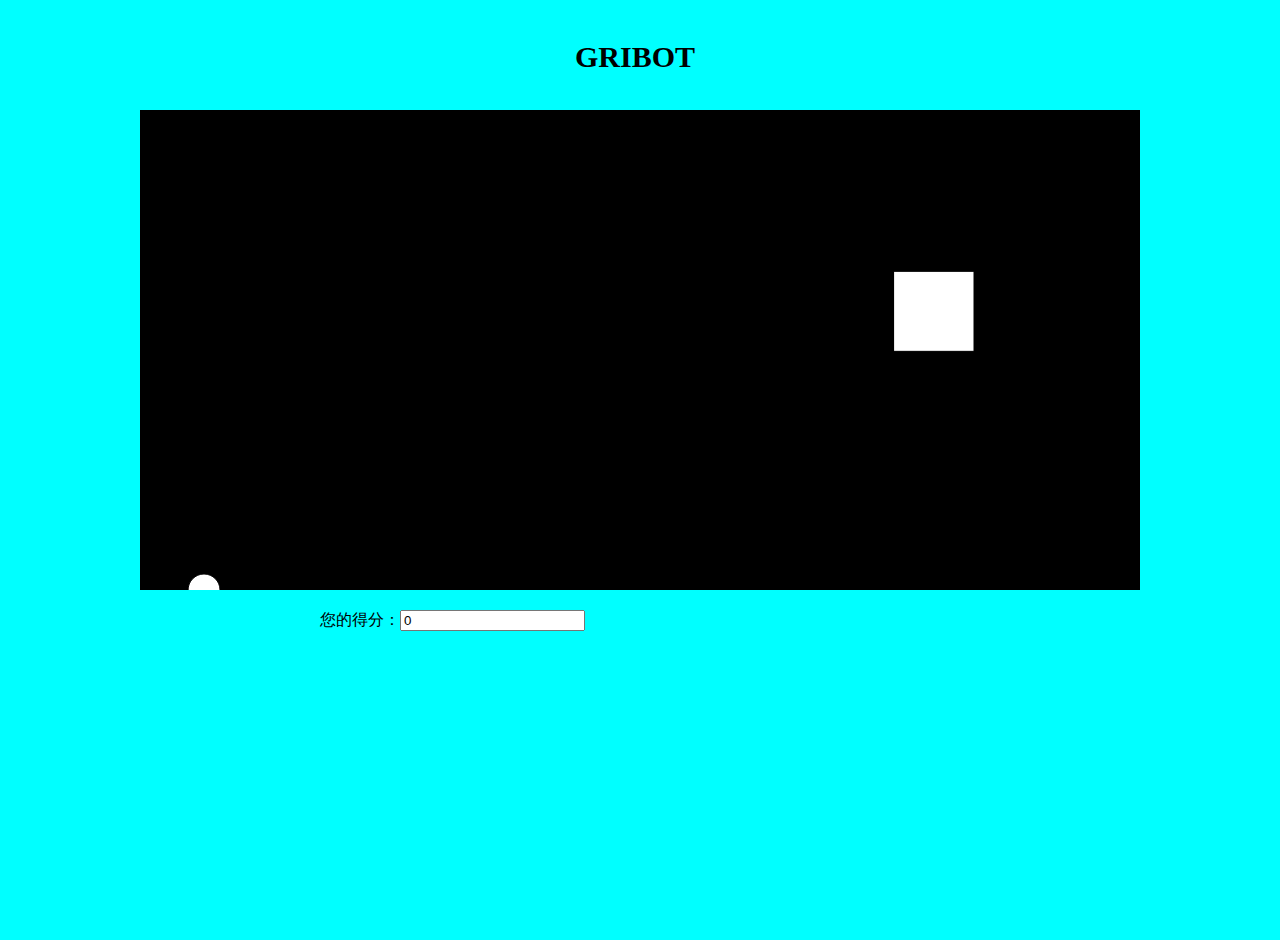
==== index.html @ 4646d6ec "first add" ====
<html>
<head>
    <meta charset="UTF-8">

    <style>
        body {
            background-color: aqua;
            margin: 0;
            padding: 0;
            width: 100%;
            height: 100%;
        }
        div{
            width: 50%;
            height: 10px;
            margin: 10px auto;
        }
        main{
            width:1000px;
            height: 480px;
            margin: 20px auto;
        }
        h1{
            font-size: 30px;
            width:130px;
            height: 30px;
            display: block;
            margin: 40px auto;
        }

    </style>

</head>
<body>
<h1>GRIBOT</h1>
<main></main>
<div id="infor">
    您的得分：<input  id='score' type="text" value="0">
</div>
</body>
<script language="javascript" type="text/javascript" src="p5.js"></script>
<script language="javascript" type="text/javascript" src="js.js"></script>
<script language="javascript" type="text/javascript" src="bird.js"></script>
<script language="javascript" type="text/javascript" src="box.js"></script>
</html>
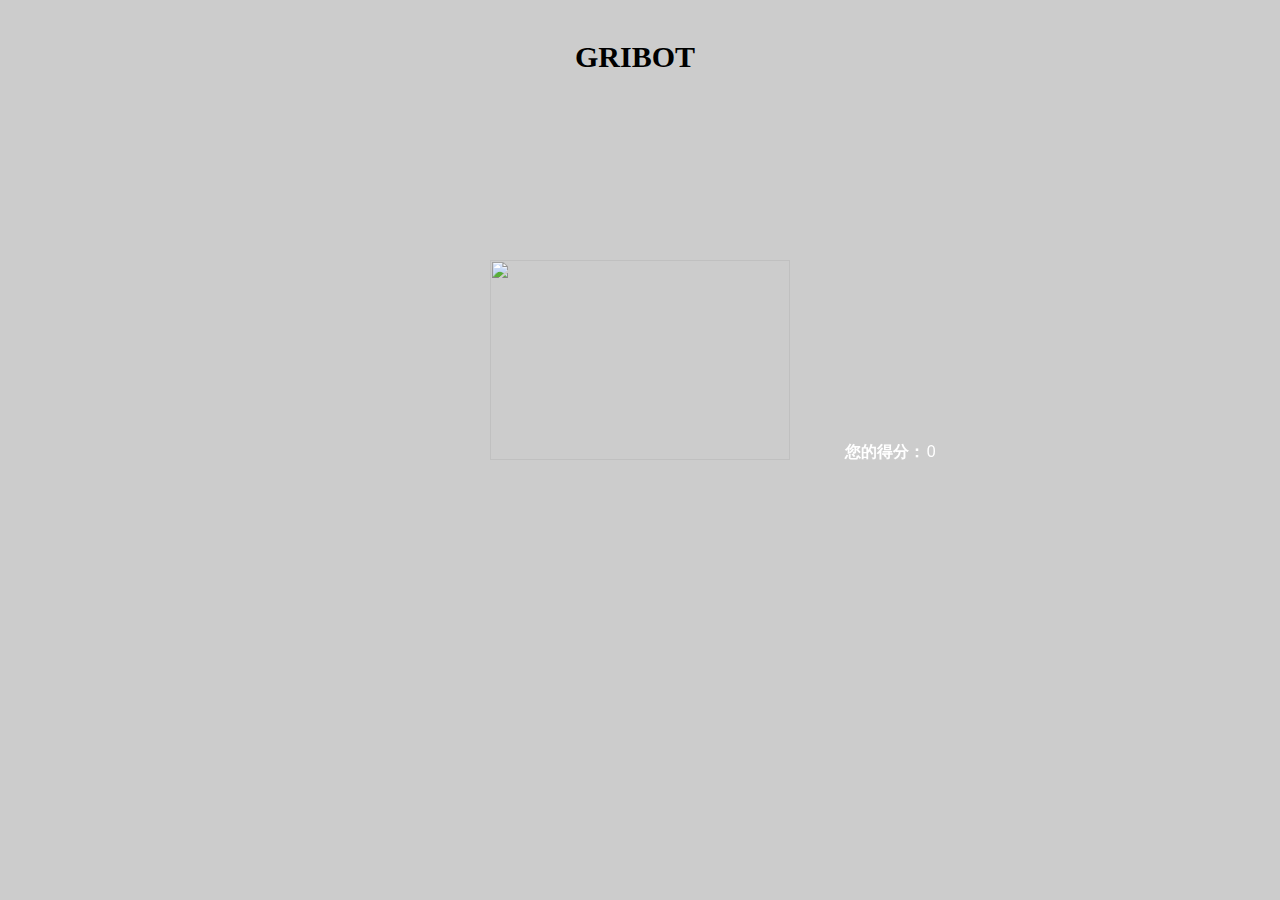
==== commit 55d7569c: "fix: game" ====
--- a/index.html
+++ b/index.html
@@ -4,11 +4,10 @@
 
     <style>
         body {
-            background-color: aqua;
+            background-color: #CCC;
             margin: 0;
             padding: 0;
             width: 100%;
-            height: 100%;
         }
         div{
             width: 50%;
@@ -27,17 +26,92 @@
             display: block;
             margin: 40px auto;
         }
-
+        #defaultCanvas0 {
+            position: absolute;
+            z-index: 100;
+        }
+        #mark {
+            width: 1000px;
+            height: 480px;
+            position: absolute;
+            background: url('bg.jpeg') no-repeat 0 0;
+            background-size: 100% 100%;
+            /* z-index: 0; */
+        }
+        #mark img{
+            width: 300px;
+            height: 200px;
+            position: absolute;
+            top: 50%;
+            left: 50%;
+            margin-top: -100px;
+            margin-left: -150px;
+        }
+        .unactive {
+            display: none;
+        }
+        .sortList-wrap {
+            width: 1000px;
+            height: 768px;
+            margin: 0 auto;
+            position: absolute;
+            left: 50%;
+            top: 50%;
+            margin-left: -500px;
+            margin-top: -480px;
+        }
+        .sortList {
+            width: 1000px;
+            height: 768px;
+        }
+        .back-game {
+            position: absolute;
+            top: 3px;
+            left: 254px;
+        }
+        .arrow-double-left {
+            width: 20px;
+            height: 20px;
+            vertical-align: middle;
+            margin-top: -3px;
+        }
+        #infor {
+            position: absolute;
+            top: 48%;
+            left: 66%;
+            color: #fff;
+            font-weight: bold;
+            z-index: 110;
+        }
+        #score {
+            border: none;
+            background: transparent;
+            color: #fff;
+            font-size: 16px;
+        }
     </style>
 
 </head>
 <body>
 <h1>GRIBOT</h1>
-<main></main>
+<main>
+    <div id="mark">
+        <img src="startBtn.gif" alt="">
+    </div>
+</main>
+<div class="sortList-wrap" style="display:none">
+    <div class="back-game" onclick="backGame()"><img class="arrow-double-left" src="arrow-double-left.png" alt="">返回游戏</div>
+    <!-- <iframe class="sortList" src="./sortList/index.html" frameborder="0"></iframe> -->
+    <iframe class="sortList" src="" frameborder="0"></iframe>
+</div>
 <div id="infor">
     您的得分：<input  id='score' type="text" value="0">
 </div>
+<div>
+    <!-- 游戏排行榜：<button id="scoreList" onclick="scoreList()"></button> -->
+</div>
 </body>
+<script src="jquery.min.js"></script>
 <script language="javascript" type="text/javascript" src="p5.js"></script>
 <script language="javascript" type="text/javascript" src="js.js"></script>
 <script language="javascript" type="text/javascript" src="bird.js"></script>
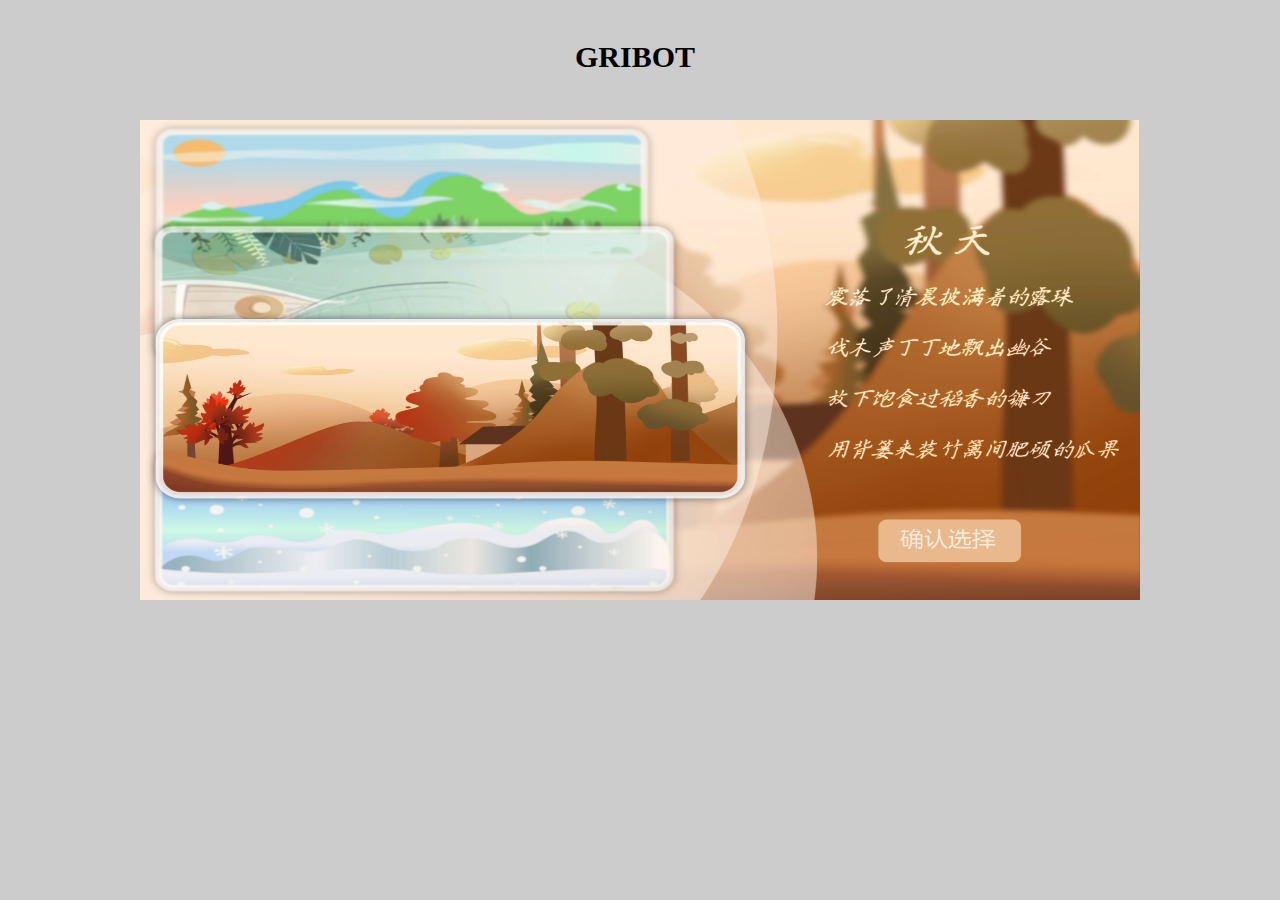
==== commit 727197d5: "fix: 细节处理" ====
--- a/index.html
+++ b/index.html
@@ -1,7 +1,6 @@
 <html>
 <head>
     <meta charset="UTF-8">
-
     <style>
         body {
             background-color: #CCC;
@@ -34,7 +33,7 @@
             width: 1000px;
             height: 480px;
             position: absolute;
-            background: url('bg.jpeg') no-repeat 0 0;
+            background: url('select.png') no-repeat 0 0;
             background-size: 100% 100%;
             /* z-index: 0; */
         }
@@ -77,8 +76,8 @@
         }
         #infor {
             position: absolute;
-            top: 48%;
-            left: 66%;
+            top: 50%;
+            left: 68%;
             color: #fff;
             font-weight: bold;
             z-index: 110;
@@ -96,7 +95,7 @@
 <h1>GRIBOT</h1>
 <main>
     <div id="mark">
-        <img src="startBtn.gif" alt="">
+        <!-- <img src="startBtn.gif" alt=""> -->
     </div>
 </main>
 <div class="sortList-wrap" style="display:none">
@@ -104,7 +103,7 @@
     <!-- <iframe class="sortList" src="./sortList/index.html" frameborder="0"></iframe> -->
     <iframe class="sortList" src="" frameborder="0"></iframe>
 </div>
-<div id="infor">
+<div id="infor" style="display:none">
     您的得分：<input  id='score' type="text" value="0">
 </div>
 <div>
@@ -116,4 +115,4 @@
 <script language="javascript" type="text/javascript" src="js.js"></script>
 <script language="javascript" type="text/javascript" src="bird.js"></script>
 <script language="javascript" type="text/javascript" src="box.js"></script>
-</html>+</html>
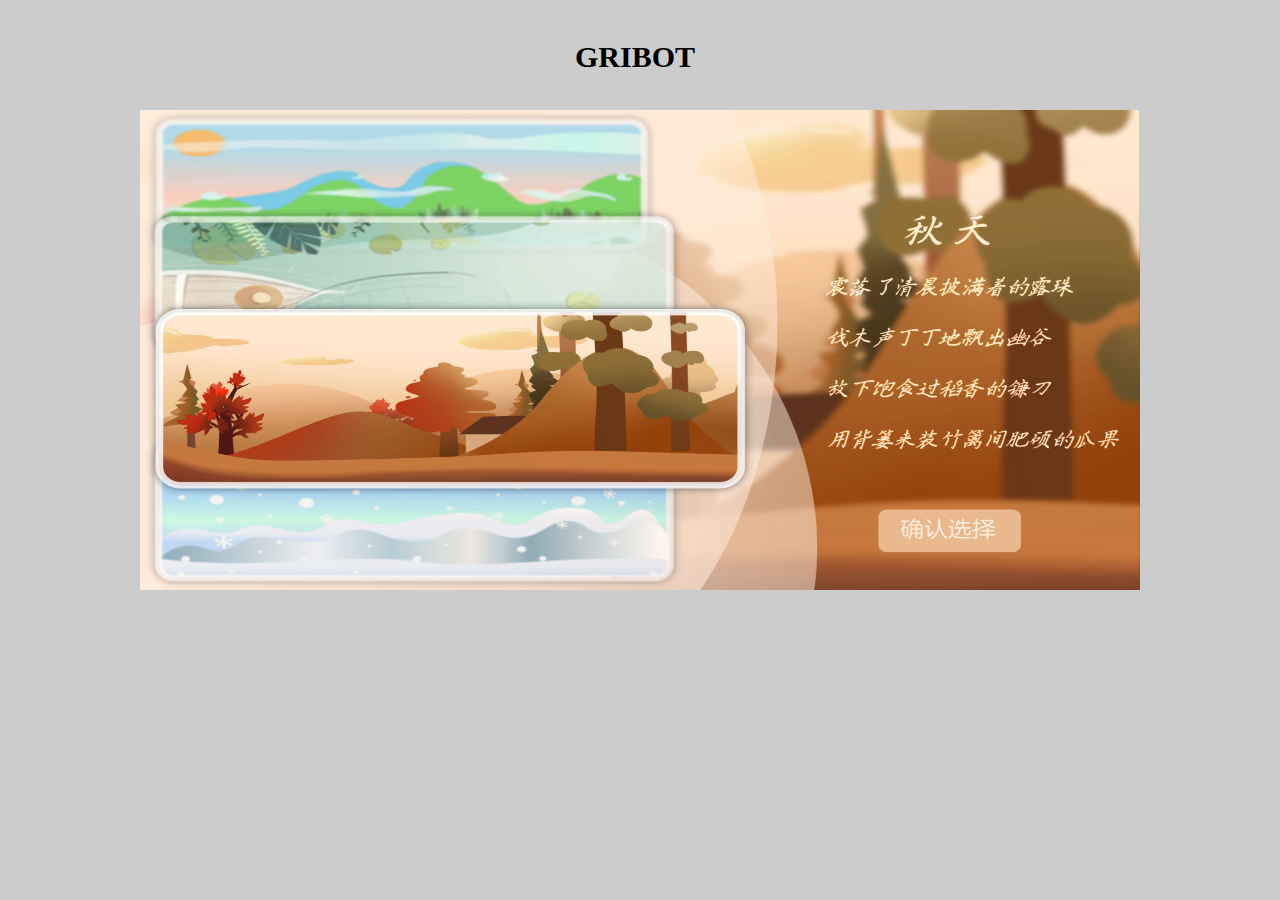
==== commit 780cc28f: "fix: score" ====
--- a/index.html
+++ b/index.html
@@ -8,10 +8,8 @@
             padding: 0;
             width: 100%;
         }
-        div{
-            width: 50%;
-            height: 10px;
-            margin: 10px auto;
+        main {
+            position: relative;
         }
         main{
             width:1000px;
@@ -51,13 +49,9 @@
         }
         .sortList-wrap {
             width: 1000px;
-            height: 768px;
-            margin: 0 auto;
-            position: absolute;
-            left: 50%;
-            top: 50%;
-            margin-left: -500px;
-            margin-top: -480px;
+            height: 480px;
+            margin: 20px auto;
+            position: relative;
         }
         .sortList {
             width: 1000px;
@@ -65,19 +59,22 @@
         }
         .back-game {
             position: absolute;
-            top: 3px;
-            left: 254px;
+            bottom: 27px;
+            right: 53px;
+            z-index: 10;
         }
-        .arrow-double-left {
-            width: 20px;
-            height: 20px;
+        .playagain {
+            width: 120px;
+            height: 50px;
             vertical-align: middle;
             margin-top: -3px;
         }
         #infor {
+            width: 300px;
+            height: 10px;;
             position: absolute;
-            top: 50%;
-            left: 68%;
+            bottom: 50px;
+            right: 50px;
             color: #fff;
             font-weight: bold;
             z-index: 110;
@@ -89,23 +86,71 @@
             font-size: 16px;
         }
     </style>
-
+    <style>
+        .ques-section{
+            width: 1000px;
+            height: 480px;
+            margin: 0 auto 10px;
+            padding: 10px;
+            border-radius: 2px;
+            background-color: #fff;
+            background-image: url(sortlist.png);
+            background-size: 100% 100%;
+            position: relative;
+        }
+        .score {
+            position: absolute;
+            font-size: 30px;
+            color: #fff;
+        }
+        .index1 {
+            left: 49%;
+            top: 40%;
+        }
+        .index2 {
+            left: 49%;
+            top: 54%;
+        }
+        .index3 {
+            left: 49%;
+            top: 68.5%;
+        }
+        .topScore {
+            left: 49%;
+            top: 18%;
+        }
+        .bottomScore {
+            left: 53%;
+            bottom: 12%;
+            color: rgb(118,37,20);
+            font-size: 26px;
+        }
+    </style>
 </head>
 <body>
 <h1>GRIBOT</h1>
 <main>
-    <div id="mark">
-        <!-- <img src="startBtn.gif" alt=""> -->
+    <div id="mark"></div>
+    
+    <div id="infor" style="display:none">
+        您的得分：<input  id='score' type="text" value="0">
     </div>
 </main>
 <div class="sortList-wrap" style="display:none">
-    <div class="back-game" onclick="backGame()"><img class="arrow-double-left" src="arrow-double-left.png" alt="">返回游戏</div>
+    <div class="back-game" onclick="backGame()"><img class="playagain" src="playagain.png" alt=""></div>
     <!-- <iframe class="sortList" src="./sortList/index.html" frameborder="0"></iframe> -->
-    <iframe class="sortList" src="" frameborder="0"></iframe>
+    <!-- <iframe class="sortList" src="" frameborder="0"></iframe> -->
+    <div id="sortList">
+        <div class="ques-section clearfix">
+            <div class="score topScore">0</div>
+            <div class="score index1">0</div>
+            <div class="score index2">0</div>
+            <div class="score index3">0</div>
+            <div class="score bottomScore">0</div>
+        </div>
+    </div>
 </div>
-<div id="infor" style="display:none">
-    您的得分：<input  id='score' type="text" value="0">
-</div>
+
 <div>
     <!-- 游戏排行榜：<button id="scoreList" onclick="scoreList()"></button> -->
 </div>
